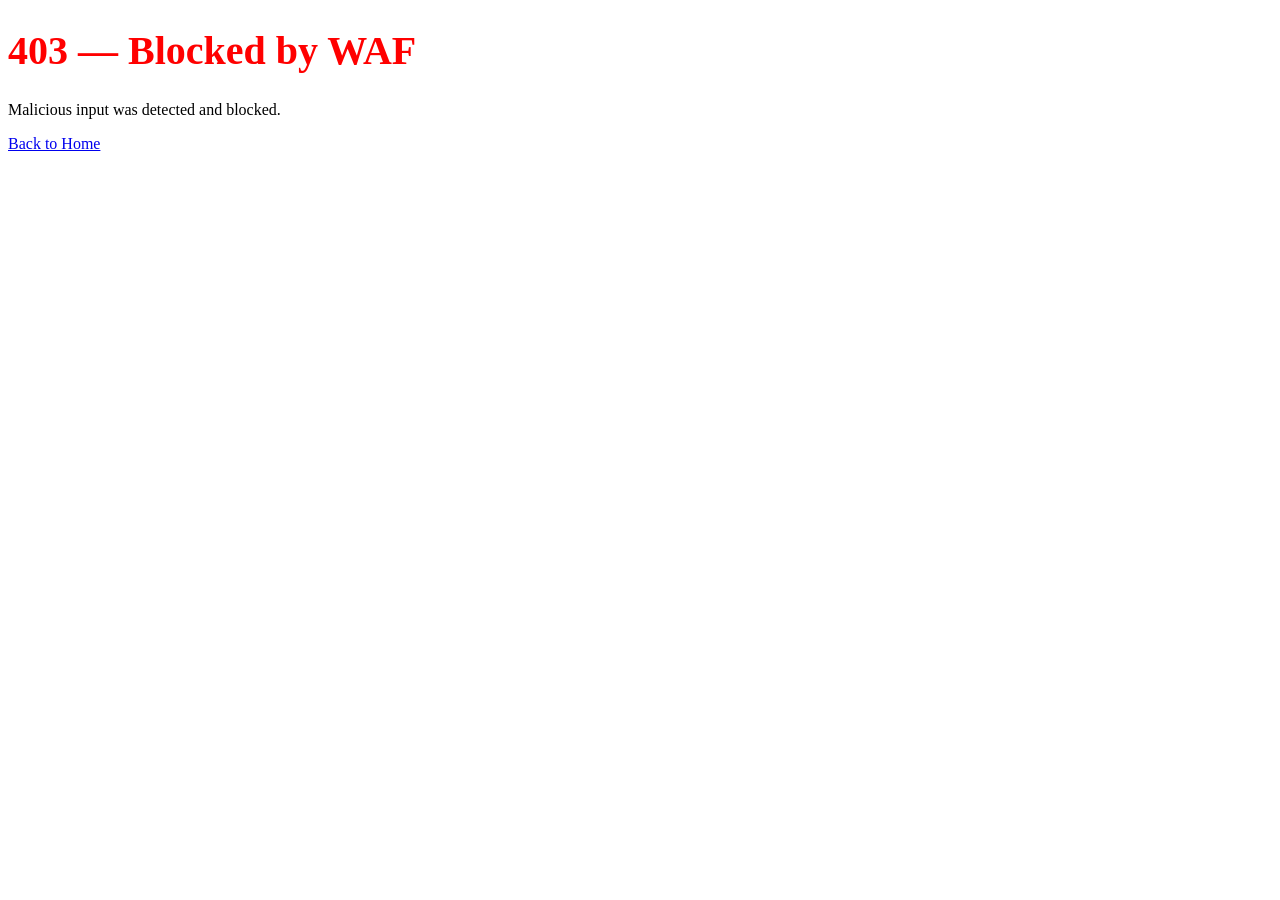
==== templates/blocked.html @ 9abc05ec "vulnerable app done. done checks" ====
<!doctype html>
<html lang="en">
<head>
	<meta charset="UTF-8">
	<meta name="viewport" content="width=device-width, initial-scale=1.0">
	<title>Blocked - WAF Security Demo</title>
	<link rel="stylesheet" href="/static/style.css">
</head>
<body>
	<main class="container">
		<h1 style="color: red; font-size: 2.5rem;">403 — Blocked by WAF</h1>
		<p>Malicious input was detected and blocked.</p>
		<p><a href="/">Back to Home</a></p>
	</main>
</body>
</html>
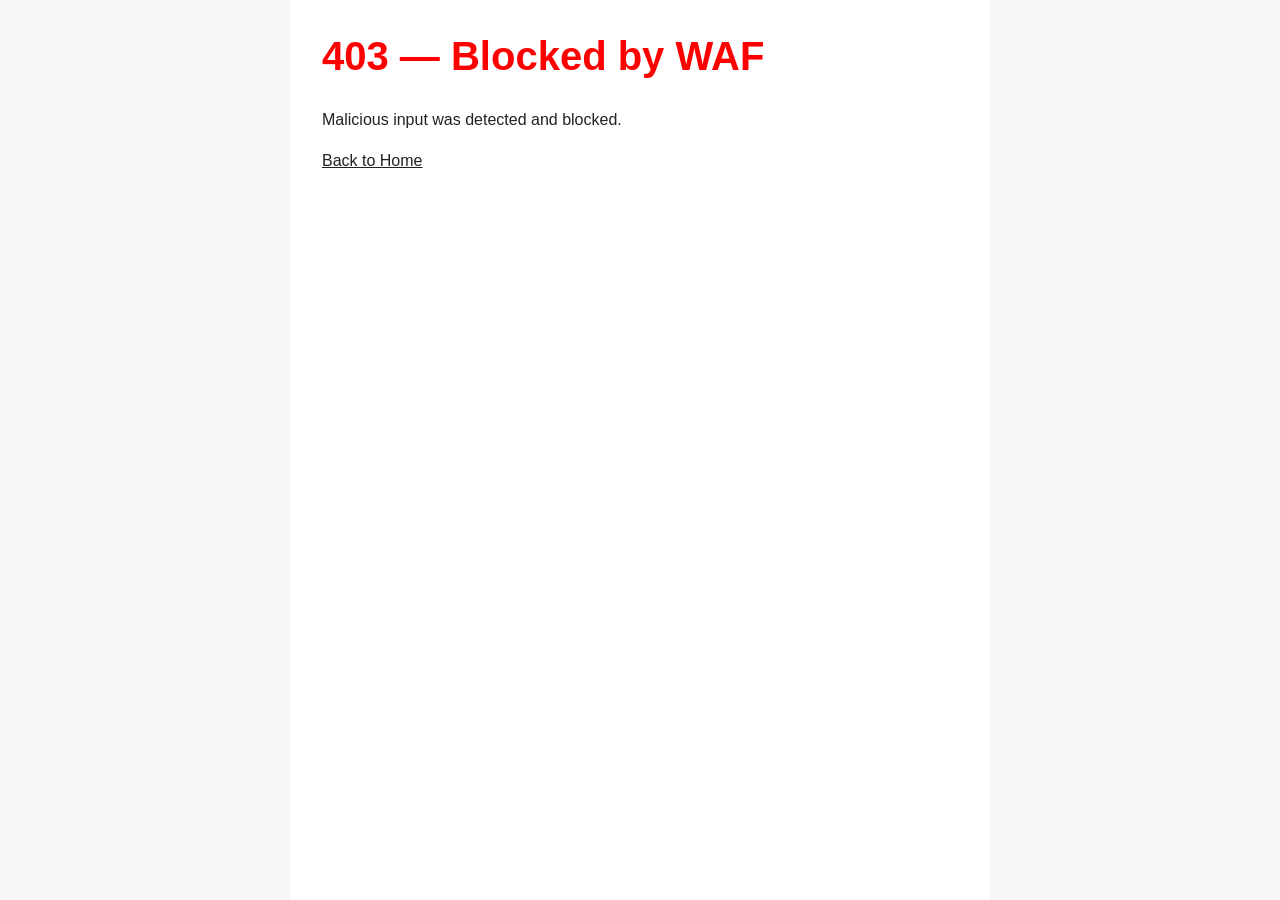
==== commit 1f78329f: "ui" ====
--- a/templates/blocked.html
+++ b/templates/blocked.html
@@ -1,16 +1,16 @@
 <!doctype html>
 <html lang="en">
-<head>
-	<meta charset="UTF-8">
-	<meta name="viewport" content="width=device-width, initial-scale=1.0">
-	<title>Blocked - WAF Security Demo</title>
-	<link rel="stylesheet" href="/static/style.css">
-</head>
-<body>
-	<main class="container">
-		<h1 style="color: red; font-size: 2.5rem;">403 — Blocked by WAF</h1>
-		<p>Malicious input was detected and blocked.</p>
-		<p><a href="/">Back to Home</a></p>
-	</main>
-</body>
+  <head>
+    <meta charset="UTF-8" />
+    <meta name="viewport" content="width=device-width, initial-scale=1.0" />
+    <title>Blocked - WAF Security Demo</title>
+    <link rel="stylesheet" href="/static/style.css" />
+  </head>
+  <body>
+    <main class="container">
+      <h1 style="color: red; font-size: 2.5rem">403 — Blocked by WAF</h1>
+      <p>Malicious input was detected and blocked.</p>
+      <p><a href="/">Back to Home</a></p>
+    </main>
+  </body>
 </html>
--- a/static/style.css
+++ b/static/style.css
@@ -0,0 +1,118 @@
+body {
+  margin: 0;
+  font-family: Arial, Helvetica, sans-serif;
+  background: #f7f7f7;
+  color: #222;
+  line-height: 1.6;
+}
+
+.container {
+  max-width: 700px;
+  margin: 0 auto;
+  padding: 2rem;
+  background: #fff;
+  min-height: 100vh;
+  box-sizing: border-box;
+}
+
+h1,
+h2,
+h3 {
+  margin-top: 0;
+  line-height: 1.2;
+}
+
+form {
+  margin: 1.5rem 0;
+}
+
+label {
+  display: block;
+  margin: 1rem 0 0.35rem;
+  font-weight: 600;
+}
+
+input,
+textarea {
+  width: 100%;
+  box-sizing: border-box;
+  padding: 0.75rem;
+  border: 1px solid #ccc;
+  border-radius: 6px;
+  font: inherit;
+  background: #fff;
+}
+
+textarea {
+  resize: vertical;
+  min-height: 120px;
+}
+
+button,
+.btn,
+a.btn {
+  display: inline-block;
+  margin-top: 1rem;
+  padding: 0.75rem 1.1rem;
+  border: 0;
+  border-radius: 6px;
+  background: #333;
+  color: #fff;
+  text-decoration: none;
+  font: inherit;
+  cursor: pointer;
+}
+
+button:hover,
+.btn:hover,
+a.btn:hover {
+  background: #111;
+}
+
+.error {
+  color: #b00020;
+  border-left: 4px solid #b00020;
+  padding: 0.75rem 1rem;
+  background: #fff5f7;
+  margin: 1rem 0;
+}
+
+.blocked-page {
+  border: 2px solid #b00020;
+  padding: 1.5rem;
+  background: #fffafa;
+}
+
+.blocked-page h1 {
+  color: #b00020;
+}
+
+.comment-box,
+.comment {
+  background: #f2f2f2;
+  padding: 1rem;
+  border-radius: 6px;
+  margin-bottom: 1rem;
+}
+
+nav,
+.actions {
+  display: flex;
+  flex-wrap: wrap;
+  gap: 0.75rem;
+  margin-top: 1.5rem;
+}
+
+nav a,
+.actions a,
+.actions .btn {
+  text-decoration: none;
+}
+
+a {
+  color: #222;
+}
+
+a:hover {
+  text-decoration: underline;
+}
